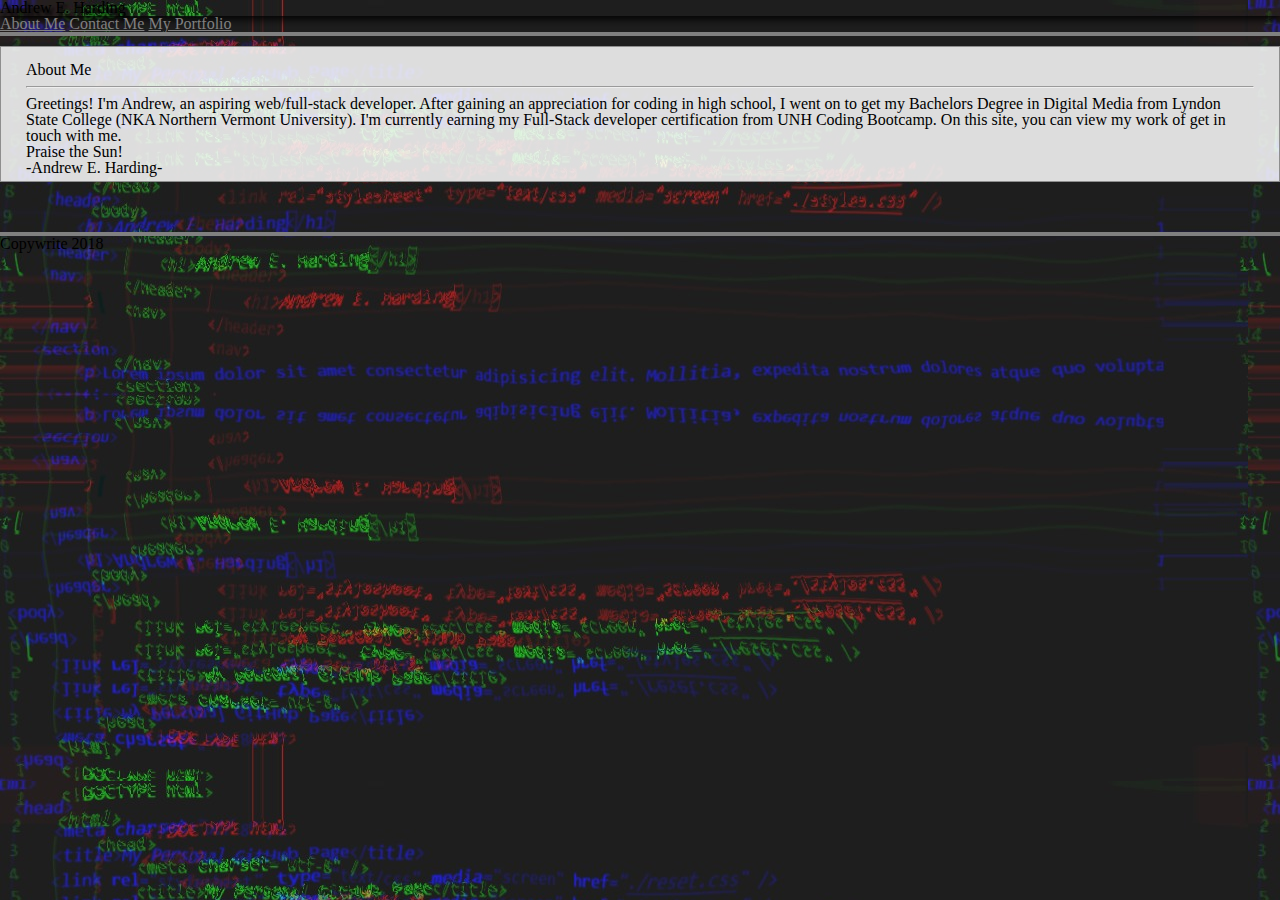
==== index.html @ 061766bc "Transferred my old portfolio to new repository" ====
<!-- Your rhinestone eyes are like factories far away -->

<!DOCTYPE html>
<html>

<head>
    <meta charset="utf-8" />
    <title>My Personal GitHub Page</title>
    <link rel="stylesheet" type="text/css" media="screen" href="./assets/reset.css" />
    <link href="https://stackpath.bootstrapcdn.com/bootstrap/4.1.1/css/bootstrap.min.css" rel="stylesheet" integrity="sha384-WskhaSGFgHYWDcbwN70/dfYBj47jz9qbsMId/iRN3ewGhXQFZCSftd1LZCfmhktB"
        crossorigin="anonymous">
    <link rel="stylesheet" type="text/css" media="screen" href="./assets/styles.css" />
    <link rel="icon" type="image/png" href="./assets/images/favicon.png" />
</head>

<body class="bg-secondary">
    <!-- ======NAVIGATION BAR===== -->
    <nav class="navbar navbar-dark bg-light sticky-top p-0">
        <div class="container p-0">
            <!-- =====NAME TAG===== -->
            <div class="justify-left">
                <h1 id="name-card" class="bg-dark text-light mb-3 p-3 rounded-bottom">Andrew E. Harding</h1>
            </div>
            <!-- =====LINKS===== -->
            <div class="justify-right p-2">
                <a href="./index.html" class="text-secondary font-weight-bold">About Me</a>
                <a href="./contact.html" class="border-right border-left px-1 text-secondary font-weight-bold">Contact Me</a>
                <a href="./portfolio.html" class="text-secondary font-weight-bold">My Portfolio</a>
            </div>
        </div>
    </nav>
    <!-- =====BODY CONTENT===== -->
    <div id="main-container" class="container rounded">
        <h2 id="body-title">About Me</h2>
        <hr>
        <div>
            <p class="lead">Greetings! I'm Andrew, an aspiring web/full-stack developer. After gaining an appreciation for coding in high
                school, I went on to get my Bachelors Degree in Digital Media from Lyndon State College (NKA Northern Vermont
                University). I'm currently earning my Full-Stack developer certification from UNH Coding Bootcamp. On this
                site, you can view my work of get in touch with me.
                <br> Praise the Sun!
                <br>
                <strong>
                    -Andrew E. Harding-
                </strong>
            </p>
        </div>
    </div>
    <!-- =====FOOTER===== -->
    <footer class="footer fixed-bottom text-light bg-dark sticky-bottom py-2">
        <div class="text-center">
            <h6 class="">Copywrite 2018</h6>
        </div>
    </footer>
</body>

</html>
---- assets/styles.css ----
body {
    background-image: url(./images/frontpagebackground.jpg);
    background-repeat: repeat;
    background-attachment: fixed;
}

h1, h2, h3, h4, h5, h6 {
    margin: 0;
}

nav {
    border-bottom: 4px solid gray;
}

#main-container {
    margin: 10px auto 50px auto;
    padding: 15px 25px 5px 25px;
    border: 1.5px solid rgba(128, 128, 128, 0.85);
    border-radius: 25;
    background: rgba(255, 255, 255, 0.85);
}

footer {
    border-top: 4px solid gray;
}

a {
    color: grey;
}

a:hover {
    text-decoration: none;
    color: black;
}

#name-card {
    box-shadow: 3px 3px 10px black;
    border-radius: 0%;
}

#name-card:hover {
    text-shadow: 3px 3px 3px black;
}

.card {
    margin: 5px auto 15px auto;
    max-width: 288px;
}

.card:hover {
    box-shadow: 2px 2px 10px rgba(0, 0, 0, 0.5);
}

.card-body {
    height: 136px;
    width: 286px;
}

.card-img-top {
    width: 286px;
    height: 180px;
}

.row, .col {
    margin: auto;
}
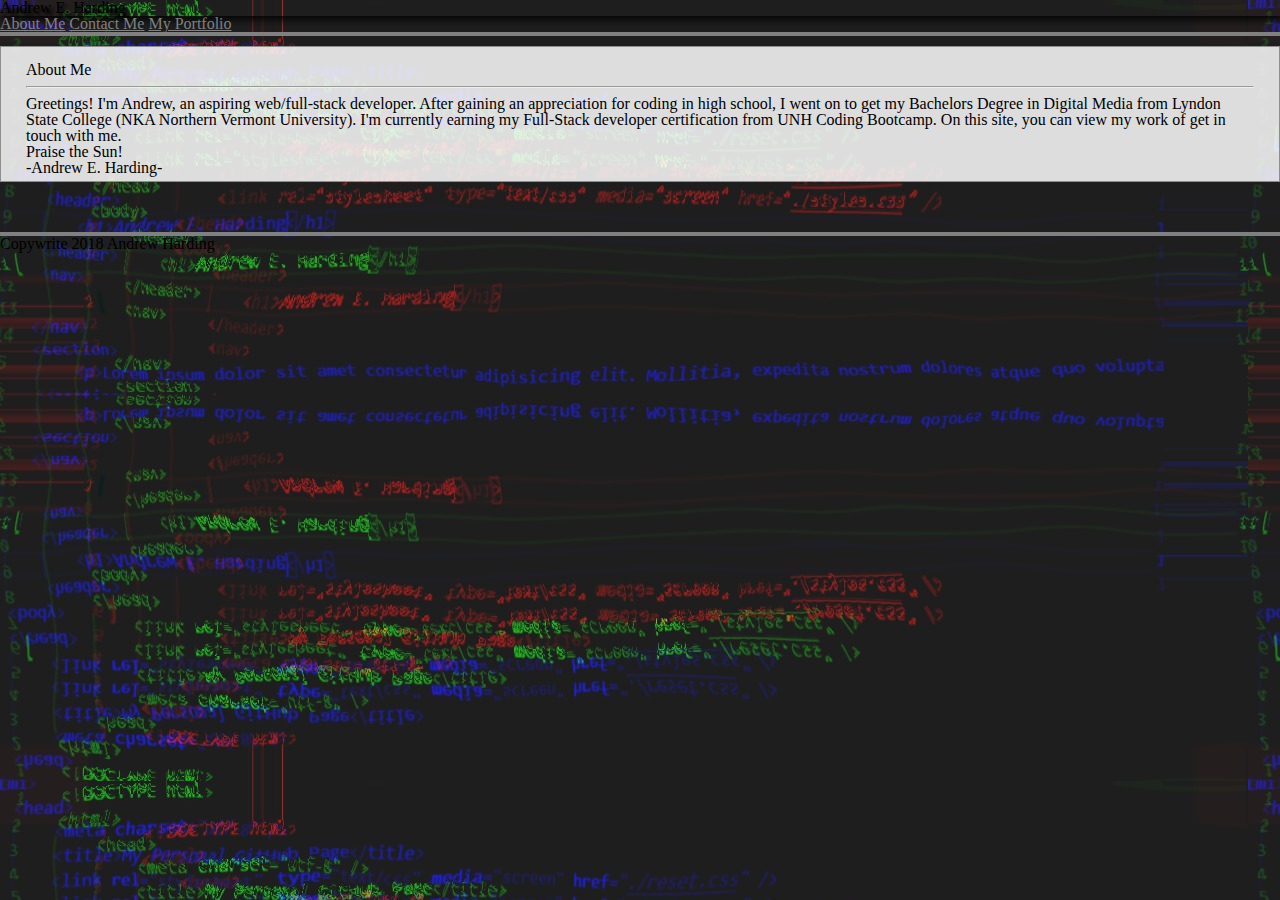
==== commit acaa4978: "stuff" ====
--- a/index.html
+++ b/index.html
@@ -49,7 +49,7 @@
     <!-- =====FOOTER===== -->
     <footer class="footer fixed-bottom text-light bg-dark sticky-bottom py-2">
         <div class="text-center">
-            <h6 class="">Copywrite 2018</h6>
+            <h6 class="">Copywrite 2018 Andrew Harding</h6>
         </div>
     </footer>
 </body>
